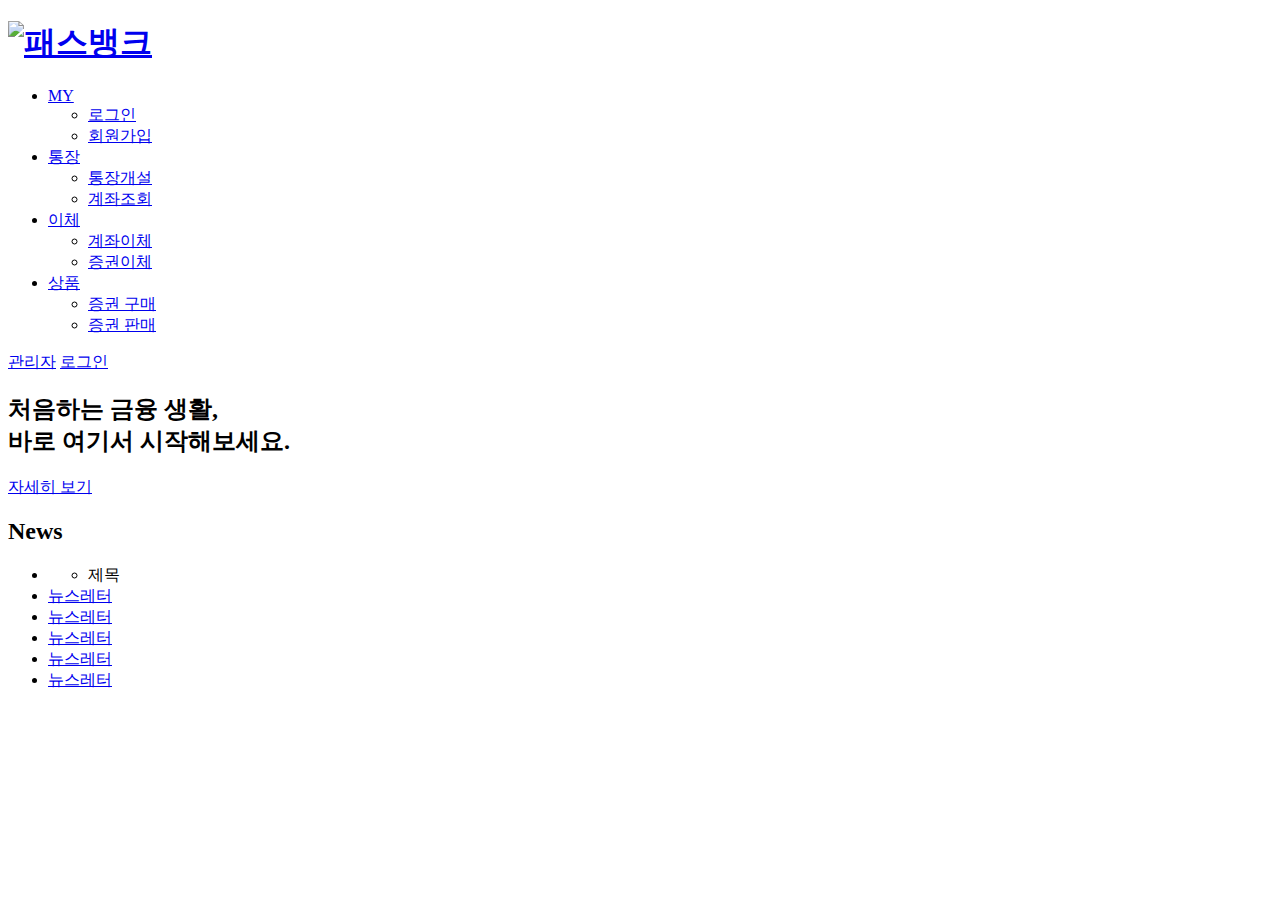
==== bankproject/src/main/resources/templates/index.html @ e5f7da86 "관리자및로그인btn수정" ====
<!DOCTYPE html>
<html lang="ko" xmlns:th="http://www.thymeleaf.org">
<head>
    <meta charset="UTF-8">
    <meta name="viewport" content="width=device-width, initial-scale=1.0">
    <title>테스트</title>
		<link rel="stylesheet" th:href="@{/css/reset.css}">
		<link rel="stylesheet" th:href="@{/css/all.min.css}">
		<link rel="stylesheet" th:href="@{/css/fonts.css}">
    <link rel="stylesheet" th:href="@{/css/index.css}">
    <script src="/js/index.js"></script>
</head>
<body>
	<div id="wrap">
		<header>
			<div id="header-box">
				<h1 class="logo"><a href="#"><img src="/img/logo_white.png" alt="패스뱅크"></a></h1>
				<div class="nav">
					<ul>
						<li class="main-menu"><a href="#">MY</a>
							<ul class="sub-nav">
								<li class="sub-menu"><a href="#">로그인</a></li>
								<li class="sub-menu"><a href="#">회원가입</a></li>
							</ul>
						</li>
						<li class="main-menu"><a href="#">통장</a>
							<ul class="sub-nav">
								<li class="sub-menu"><a href="#">통장개설</a></li>
								<li class="sub-menu"><a href="#">계좌조회</a></li>
							</ul>
						</li>
						<li class="main-menu"><a href="#">이체</a>
							<ul class="sub-nav">
								<li class="sub-menu"><a href="#">계좌이체</a></li>
								<li class="sub-menu"><a href="#">증권이체</a></li>
							</ul>
						</li>
						<li class="main-menu"><a href="#">상품</a>
							<ul class="sub-nav">
								<li class="sub-menu"><a href="#">증권 구매</a></li>
								<li class="sub-menu"><a href="#">증권 판매</a></li>
							</ul>
						</li>
					</ul>
					<div id="box-bg">
					</div>
				</div>
				<div class="top-nav">
					<span class="top-btn"><a href="/admin">관리자</a></span>
					<span class="top-btn"><a href="/login">로그인</a></span>
				</div>
			</div>
		</header>
		<main class="main">
			<div class="main-banner">
				<div class="main-text">
					<h2>처음하는 금융 생활,<br>바로 여기서 시작해보세요.</h2>
					<a href="#" class="banner-btn btn">자세히 보기</a>
				</div>
			</div>
			<div class="news-box">
				<h2>News</h2>
				<ul class="card">
					<li><a href="#"></a>
					<ul class="card-box">
						<li>제목</li>
					</ul>
					</li>
					<li><a href="#">뉴스레터</a></li>
					<li><a href="#">뉴스레터</a></li>
					<li><a href="#">뉴스레터</a></li>
					<li><a href="#">뉴스레터</a></li>
					<li><a href="#">뉴스레터</a></li>
				</ul>
			</div>
		</main>
	</div>
</body>
</html>
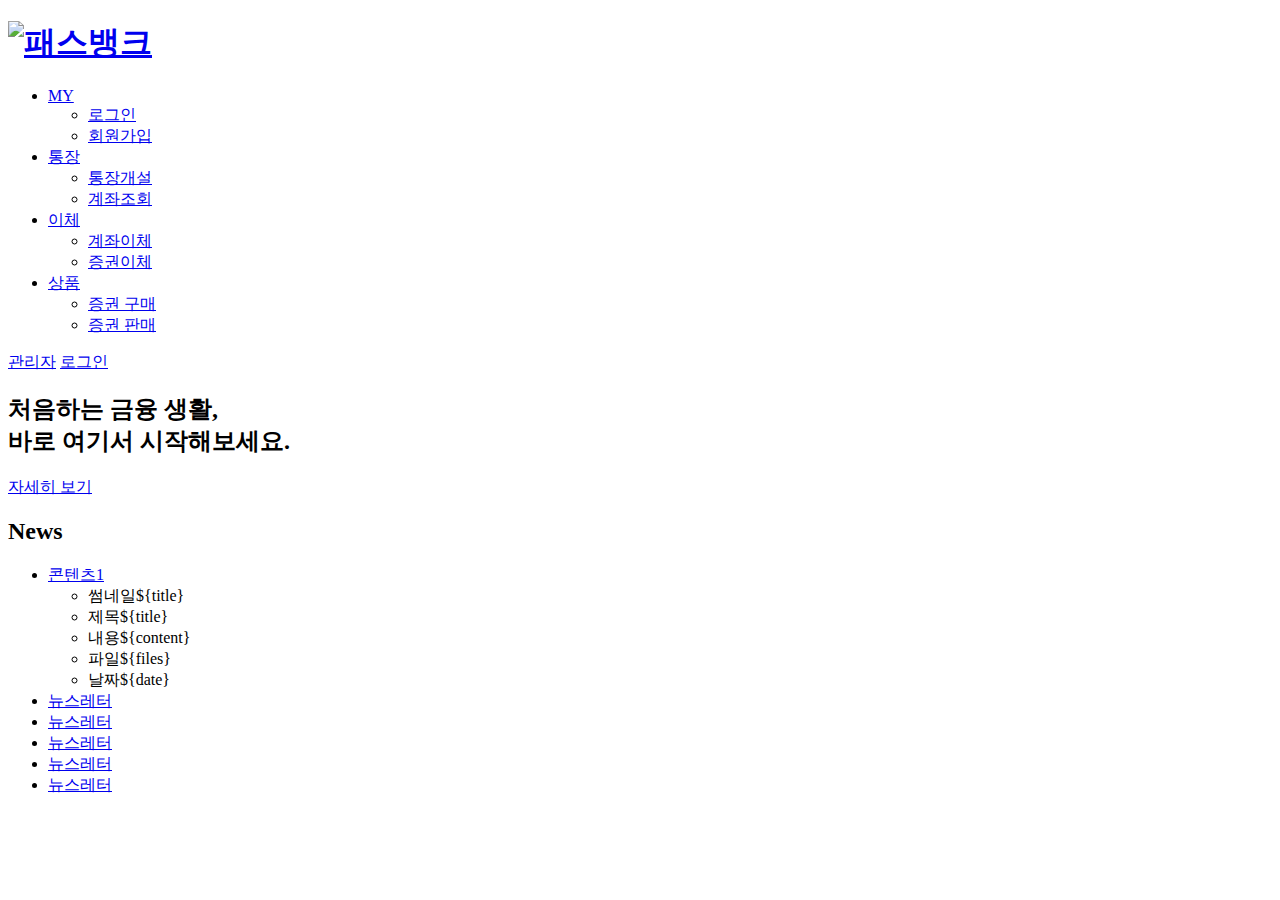
==== commit c00380ef: "로그인창 생성" ====
--- a/bankproject/src/main/resources/templates/index.html
+++ b/bankproject/src/main/resources/templates/index.html
@@ -4,17 +4,17 @@
     <meta charset="UTF-8">
     <meta name="viewport" content="width=device-width, initial-scale=1.0">
     <title>테스트</title>
-		<link rel="stylesheet" th:href="@{/css/reset.css}">
-		<link rel="stylesheet" th:href="@{/css/all.min.css}">
-		<link rel="stylesheet" th:href="@{/css/fonts.css}">
-    <link rel="stylesheet" th:href="@{/css/index.css}">
-    <script src="/js/index.js"></script>
+	<link rel="stylesheet" th:href="@{/css/reset.css}">
+	<link rel="stylesheet" th:href="@{/css/all.min.css}">
+	<link rel="stylesheet" th:href="@{/css/fonts.css}">
+	<link rel="stylesheet" th:href="@{/css/index.css}">
+    <script  th:src="@{/js/index.js}"></script>
 </head>
 <body>
 	<div id="wrap">
 		<header>
 			<div id="header-box">
-				<h1 class="logo"><a href="#"><img src="/img/logo_white.png" alt="패스뱅크"></a></h1>
+				<h1 class="logo"><a href="/"><img src="/img/logo_white.png" alt="패스뱅크"></a></h1>
 				<div class="nav">
 					<ul>
 						<li class="main-menu"><a href="#">MY</a>
@@ -60,10 +60,14 @@
 			</div>
 			<div class="news-box">
 				<h2>News</h2>
-				<ul class="card">
-					<li><a href="#"></a>
+				<ul class="card-con">
+					<li><a href="#">콘텐츠1</a>
 					<ul class="card-box">
-						<li>제목</li>
+						<li>썸네일${title}</li>
+						<li>제목${title}</li>
+						<li>내용${content}</li>
+						<li>파일${files}</li>
+						<li>날짜${date}</li>
 					</ul>
 					</li>
 					<li><a href="#">뉴스레터</a></li>
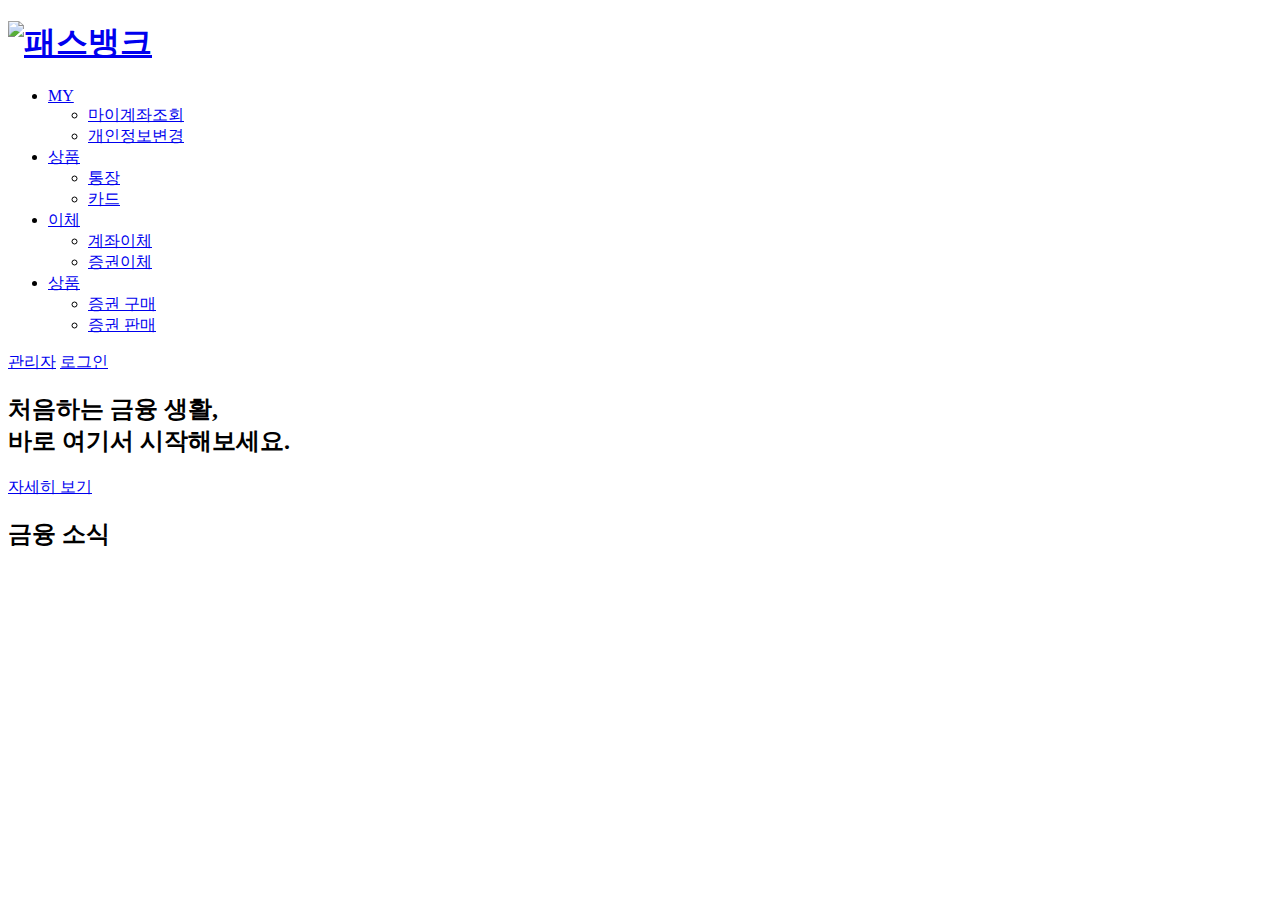
==== commit 1294a5fd: "전체 템플릿 수정" ====
--- a/bankproject/src/main/resources/templates/index.html
+++ b/bankproject/src/main/resources/templates/index.html
@@ -3,12 +3,15 @@
 <head>
     <meta charset="UTF-8">
     <meta name="viewport" content="width=device-width, initial-scale=1.0">
-    <title>테스트</title>
+    <title>PASSBANK I 메인화면::안정된 금융생활</title>
+	<!-- css -->
+	<link rel="icon" th:href="@{/img/favicon-01.png}">
 	<link rel="stylesheet" th:href="@{/css/reset.css}">
 	<link rel="stylesheet" th:href="@{/css/all.min.css}">
 	<link rel="stylesheet" th:href="@{/css/fonts.css}">
 	<link rel="stylesheet" th:href="@{/css/index.css}">
-    <script  th:src="@{/js/index.js}"></script>
+	<!-- js -->
+    <script src="/js/index.js"></script>
 </head>
 <body>
 	<div id="wrap">
@@ -19,14 +22,14 @@
 					<ul>
 						<li class="main-menu"><a href="#">MY</a>
 							<ul class="sub-nav">
-								<li class="sub-menu"><a href="#">로그인</a></li>
-								<li class="sub-menu"><a href="#">회원가입</a></li>
+								<li class="sub-menu"><a href="#">마이계좌조회</a></li>
+								<li class="sub-menu"><a href="#">개인정보변경</a></li>
 							</ul>
 						</li>
-						<li class="main-menu"><a href="#">통장</a>
+						<li class="main-menu"><a href="#">상품</a>
 							<ul class="sub-nav">
-								<li class="sub-menu"><a href="#">통장개설</a></li>
-								<li class="sub-menu"><a href="#">계좌조회</a></li>
+								<li class="sub-menu"><a href="#">통장</a></li>
+								<li class="sub-menu"><a href="#">카드</a></li>
 							</ul>
 						</li>
 						<li class="main-menu"><a href="#">이체</a>
@@ -51,30 +54,26 @@
 				</div>
 			</div>
 		</header>
+		<div class="banner"></div>
 		<main class="main">
-			<div class="main-banner">
-				<div class="main-text">
-					<h2>처음하는 금융 생활,<br>바로 여기서 시작해보세요.</h2>
-					<a href="#" class="banner-btn btn">자세히 보기</a>
-				</div>
+			<div class="main-text">
+				<h2>처음하는 금융 생활,<br>바로 여기서 시작해보세요.</h2>
+				<a href="#" class="banner-btn btn">자세히 보기</a>
 			</div>
 			<div class="news-box">
-				<h2>News</h2>
+				<h2>금융 소식</h2>
 				<ul class="card-con">
-					<li><a href="#">콘텐츠1</a>
-					<ul class="card-box">
-						<li>썸네일${title}</li>
-						<li>제목${title}</li>
-						<li>내용${content}</li>
-						<li>파일${files}</li>
-						<li>날짜${date}</li>
-					</ul>
-					</li>
-					<li><a href="#">뉴스레터</a></li>
-					<li><a href="#">뉴스레터</a></li>
-					<li><a href="#">뉴스레터</a></li>
-					<li><a href="#">뉴스레터</a></li>
-					<li><a href="#">뉴스레터</a></li>
+					<!-- <li>
+						<ul class="card-box">
+							<li class="card-img">이미지${card-img}</li>
+							<li class="card-detail">
+								<span class="title">제목${title}</span>
+								<span class="content">내용${content}</span>
+								<span class="files">url${files}</span>
+								<span class="date">날짜${date}</span>
+							</li>
+						</ul>
+					</li> -->
 				</ul>
 			</div>
 		</main>
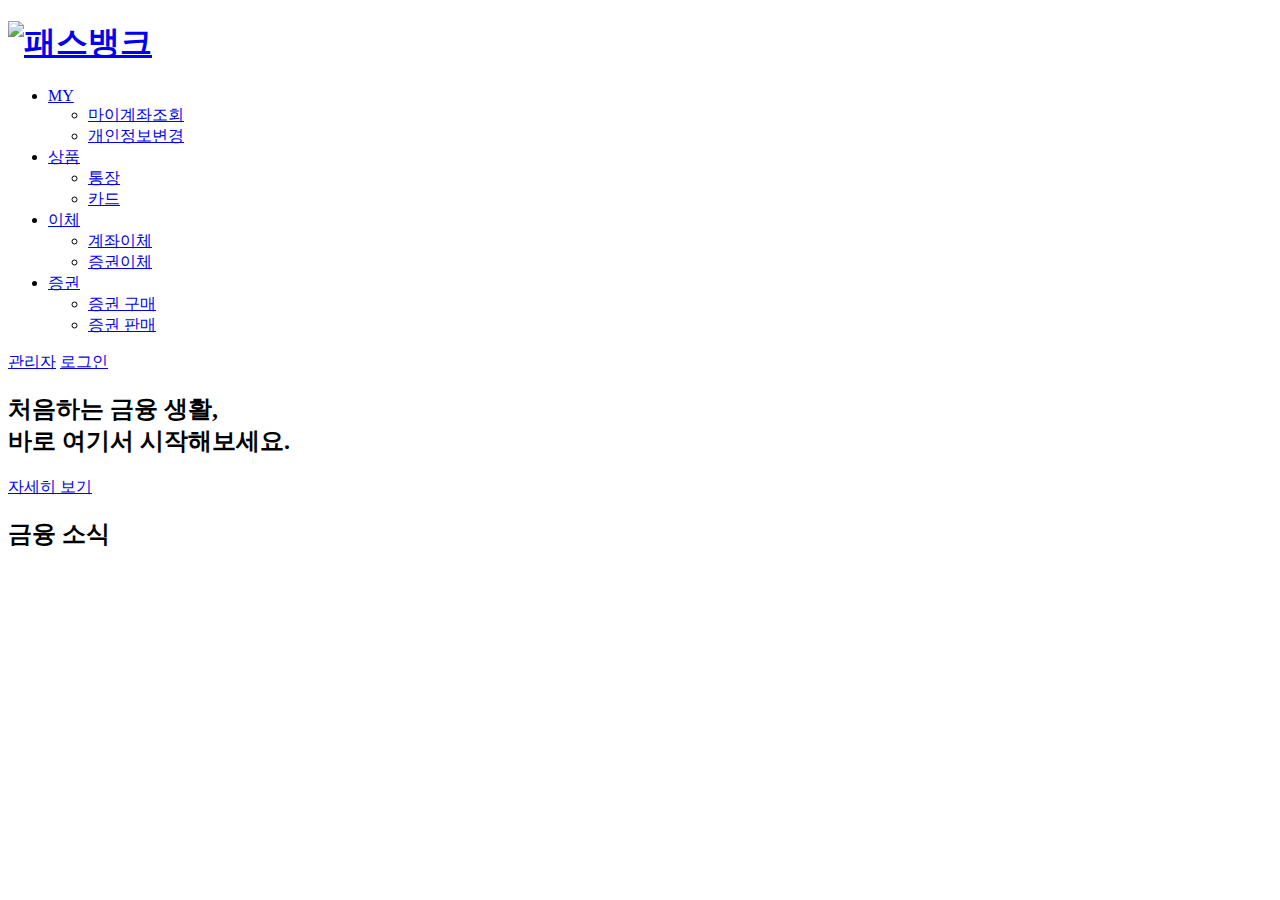
==== commit 3d85e215: "어드민페이지 생성 및 수정" ====
--- a/bankproject/src/main/resources/templates/index.html
+++ b/bankproject/src/main/resources/templates/index.html
@@ -3,14 +3,16 @@
 <head>
     <meta charset="UTF-8">
     <meta name="viewport" content="width=device-width, initial-scale=1.0">
-    <title>PASSBANK I 메인화면::안정된 금융생활</title>
+    <title>PASSBANK :: 안정된 금융생활</title>
 	<!-- css -->
 	<link rel="icon" th:href="@{/img/favicon-01.png}">
-	<link rel="stylesheet" th:href="@{/css/reset.css}">
-	<link rel="stylesheet" th:href="@{/css/all.min.css}">
-	<link rel="stylesheet" th:href="@{/css/fonts.css}">
+	<link rel="stylesheet" th:href="@{/css/common/reset.css}">
+	<link rel="stylesheet" th:href="@{/css/common/all.min.css}">
+	<link rel="stylesheet" th:href="@{/css/common/fonts.css}">
+	<link rel="stylesheet" th:href="@{/css/header.css}">
 	<link rel="stylesheet" th:href="@{/css/index.css}">
 	<!-- js -->
+    <script src="/js/header.js"></script>
     <script src="/js/index.js"></script>
 </head>
 <body>
@@ -22,7 +24,7 @@
 					<ul>
 						<li class="main-menu"><a href="#">MY</a>
 							<ul class="sub-nav">
-								<li class="sub-menu"><a href="#">마이계좌조회</a></li>
+								<li class="sub-menu"><a href="/account">마이계좌조회</a></li>
 								<li class="sub-menu"><a href="#">개인정보변경</a></li>
 							</ul>
 						</li>
@@ -38,7 +40,7 @@
 								<li class="sub-menu"><a href="#">증권이체</a></li>
 							</ul>
 						</li>
-						<li class="main-menu"><a href="#">상품</a>
+						<li class="main-menu"><a href="#">증권</a>
 							<ul class="sub-nav">
 								<li class="sub-menu"><a href="#">증권 구매</a></li>
 								<li class="sub-menu"><a href="#">증권 판매</a></li>
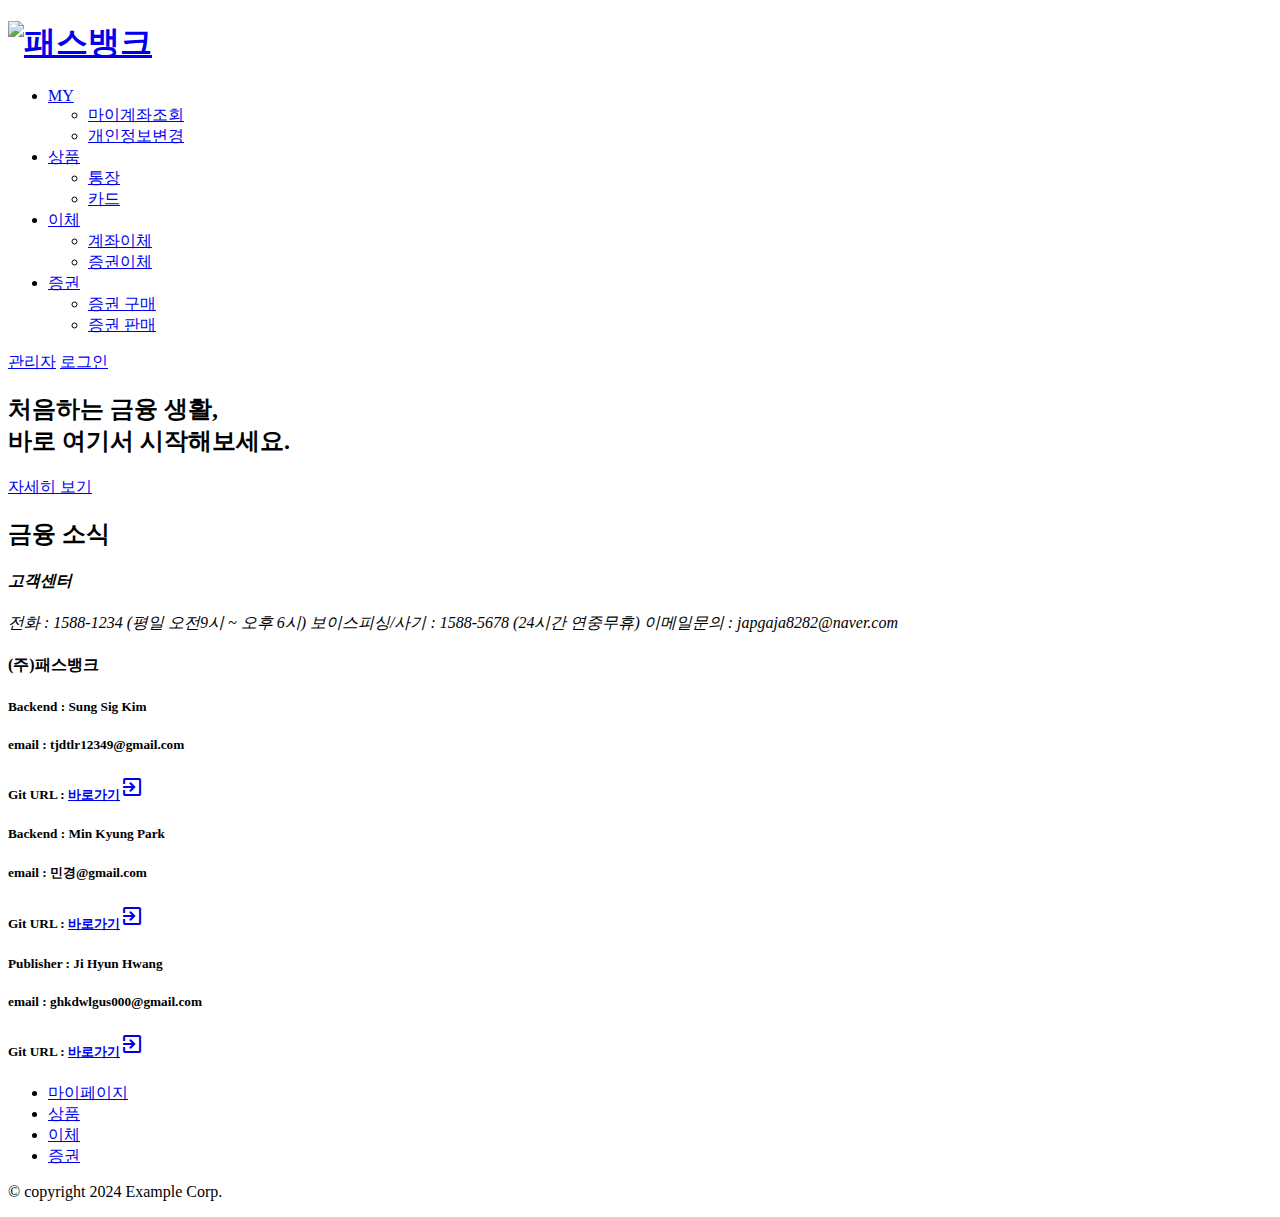
==== commit 5e01a256: "footer생성" ====
--- a/bankproject/src/main/resources/templates/index.html
+++ b/bankproject/src/main/resources/templates/index.html
@@ -9,9 +9,12 @@
 	<link rel="stylesheet" th:href="@{/css/common/reset.css}">
 	<link rel="stylesheet" th:href="@{/css/common/all.min.css}">
 	<link rel="stylesheet" th:href="@{/css/common/fonts.css}">
-	<link rel="stylesheet" th:href="@{/css/header.css}">
+	<link rel="stylesheet" th:href="@{/css/header-footer.css}">
 	<link rel="stylesheet" th:href="@{/css/index.css}">
+	<link href="https://unpkg.com/aos@2.3.1/dist/aos.css" rel="stylesheet">
+	<link href="https://fonts.googleapis.com/css2?family=Material+Symbols+Outlined" rel="stylesheet">
 	<!-- js -->
+	<script src="https://unpkg.com/aos@2.3.1/dist/aos.js"></script>
     <script src="/js/header.js"></script>
     <script src="/js/index.js"></script>
 </head>
@@ -64,7 +67,8 @@
 			</div>
 			<div class="news-box">
 				<h2>금융 소식</h2>
-				<ul class="card-con">
+				<ul class="card-con" data-aos="fade-up"
+				data-aos-duration="3000">
 					<!-- <li>
 						<ul class="card-box">
 							<li class="card-img">이미지${card-img}</li>
@@ -79,6 +83,49 @@
 				</ul>
 			</div>
 		</main>
+		<footer>
+			<div class="f-inner">
+				<div class="f-left">
+					<address>
+						<h4>고객센터</h4>
+						<span>전화 : 1588-1234 (평일 오전9시 ~ 오후 6시)</span>
+						<span>보이스피싱/사기 : 1588-5678 (24시간 연중무휴)</span>
+						<span>이메일문의 : japgaja8282@naver.com</span>
+					</address>
+					<h4>(주)패스뱅크</h4>
+					<article>
+						<div class="kim">
+							<h5>Backend : Sung Sig Kim</h5>
+							<h5>email : tjdtlr12349@gmail.com</h5>
+							<h5>Git URL : <a href="#">바로가기<span class="material-symbols-outlined">exit_to_app</span></a></h5>
+						</div>
+						<div class="park">
+							<h5>Backend : Min Kyung Park </h5>
+							<h5>email : 민경@gmail.com</h5>
+							<h5>Git URL : <a href="#">바로가기<span class="material-symbols-outlined">exit_to_app</span></a></h5>
+						</div>
+						<div class="hwang">
+							<h5>Publisher : Ji Hyun Hwang </h5>
+							<h5>email : ghkdwlgus000@gmail.com</h5>
+							<h5>Git URL : <a href="#">바로가기<span class="material-symbols-outlined">exit_to_app</span></a></h5>
+						</div>
+					</article>
+				</div>
+				<div class="f-right">
+					<ul>
+						<li><a href="#">마이페이지</a></li>
+						<li><a href="#">상품</a></li>
+						<li><a href="#">이체</a></li>
+						<li><a href="#">증권</a></li>
+					</ul>
+					<p>© copyright 2024 Example Corp.</p>
+				</div>
+			</div>
+		</footer>
 	</div>
+
+	<script>
+		AOS.init();
+	</script>
 </body>
 </html>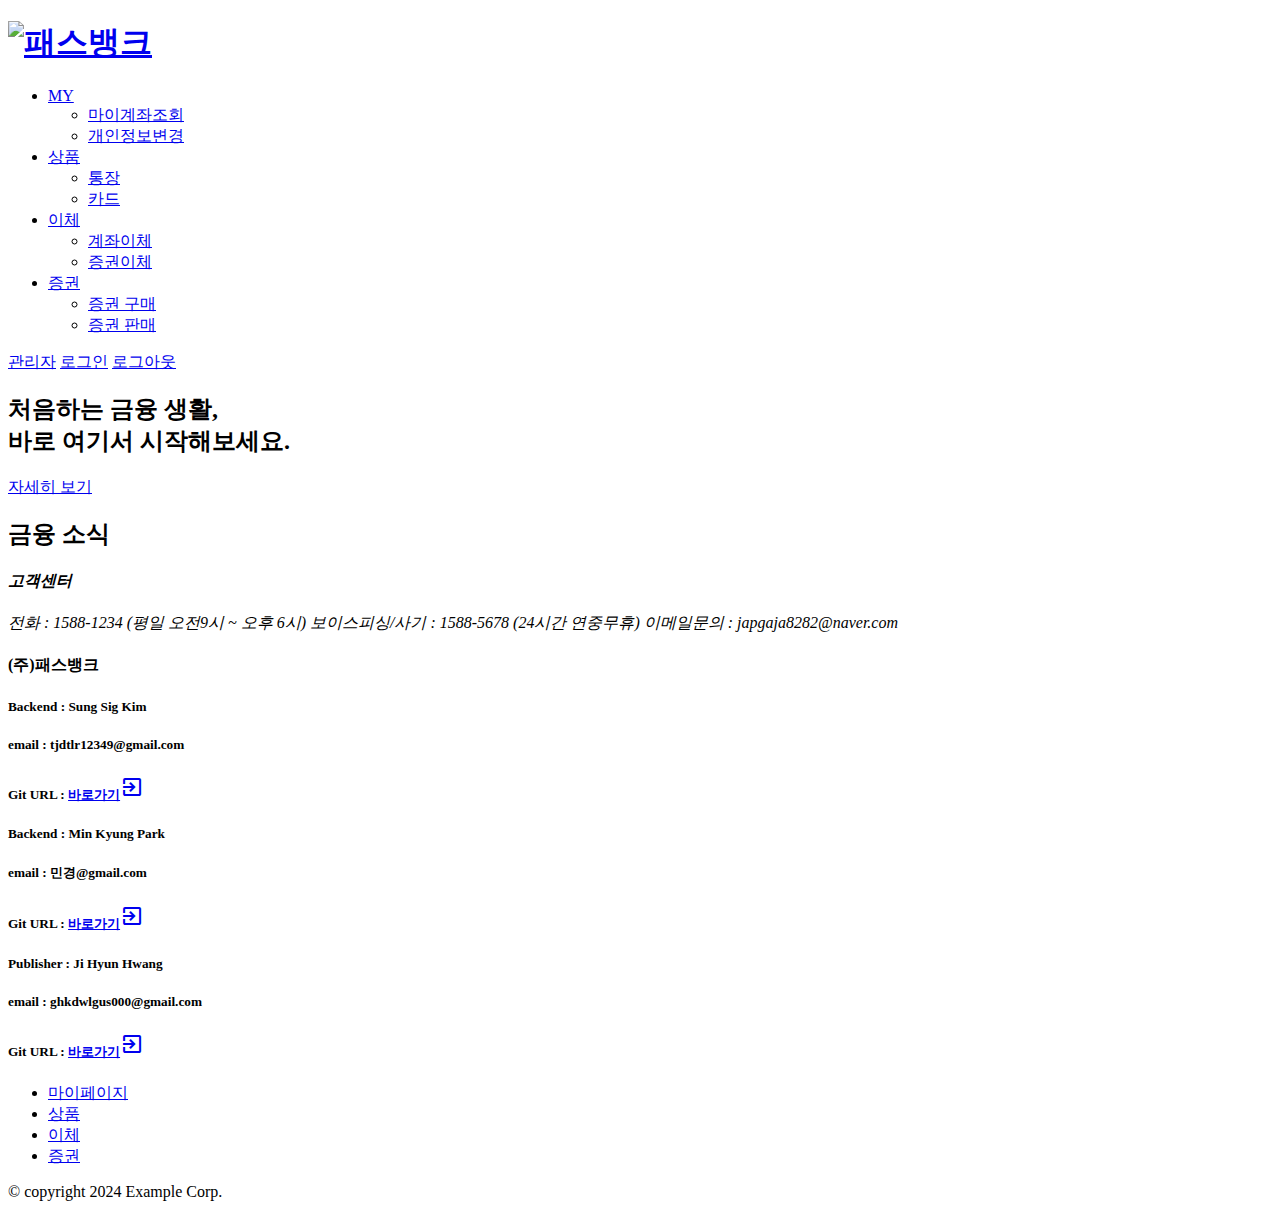
==== commit cea83232: "ㅁㄴㄻㄴㄻㄴㄹ" ====
--- a/bankproject/src/main/resources/templates/index.html
+++ b/bankproject/src/main/resources/templates/index.html
@@ -55,7 +55,12 @@
 				</div>
 				<div class="top-nav">
 					<span class="top-btn"><a href="/admin">관리자</a></span>
-					<span class="top-btn"><a href="/login">로그인</a></span>
+					<th:block th:if="${session.user == null}">
+						<span class="top-btn"><a href="/login">로그인</a></span>
+					</th:block>
+					<th:block th:if="${session.user != null}">
+						<span class="top-btn"><a href="/logout">로그아웃</a></span>
+					</th:block>
 				</div>
 			</div>
 		</header>
